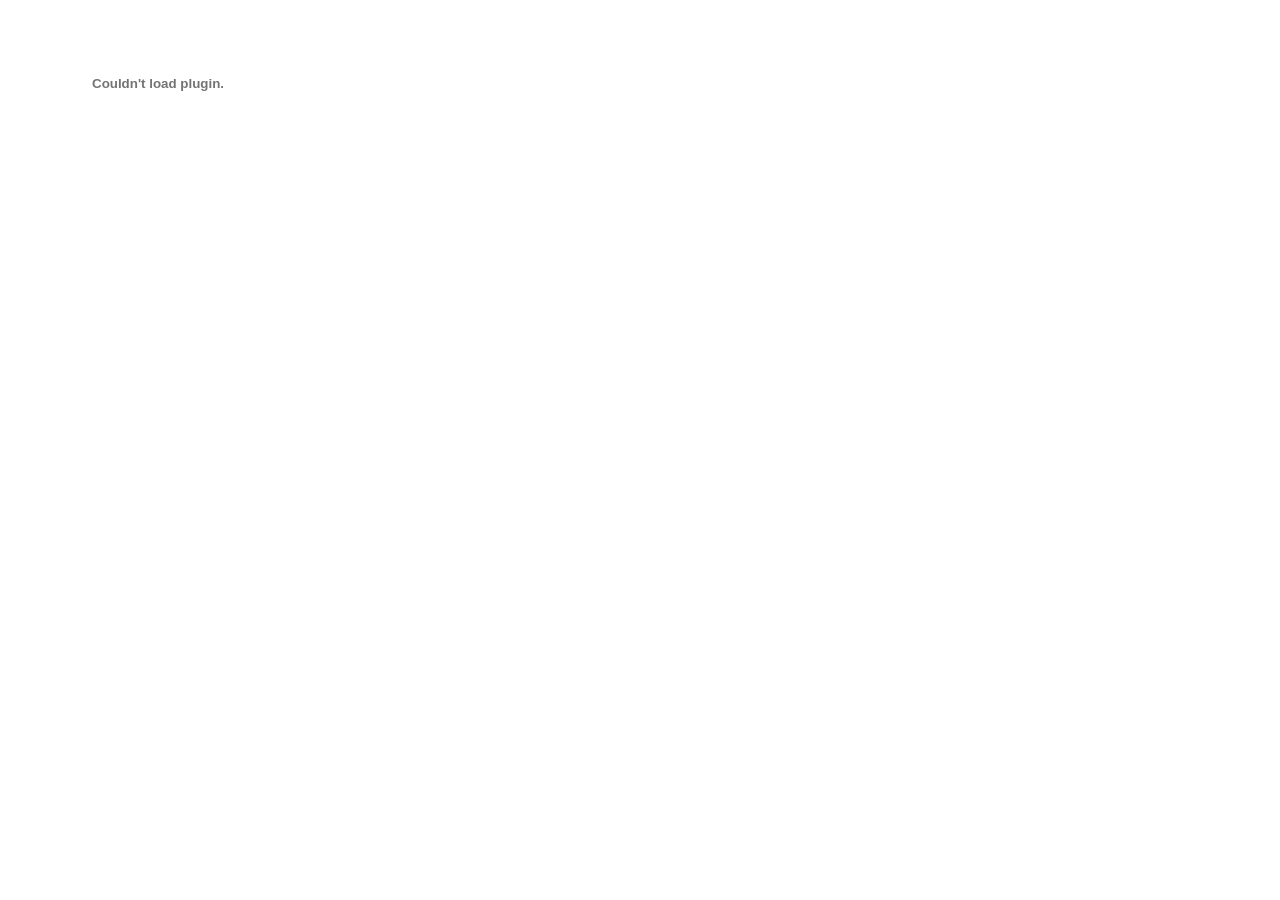
==== Index.html @ 71a83b38 "toPDF" ====
<!DOCTYPE html PUBLIC "-//W3C//DTD XHTML 1.0 Strict//EN" "http://www.w3.org/TR/xhtml1/DTD/xhtml1-strict.dtd">
<html lang="en">
<head>
    <title>Software Engineer, Backend</title>
    <meta http-equiv="content-type" content="text/html; charset=utf-8" />
    <meta name="keywords" content="CV, Software Engineer, Backend, contractor" />
    <meta name="description" content="Software Engineer CV" />
</head>
<body>
    <embed src="https://yelnar-dev.github.io/CV.pdf" type="application/pdf" />
</body>
</html>
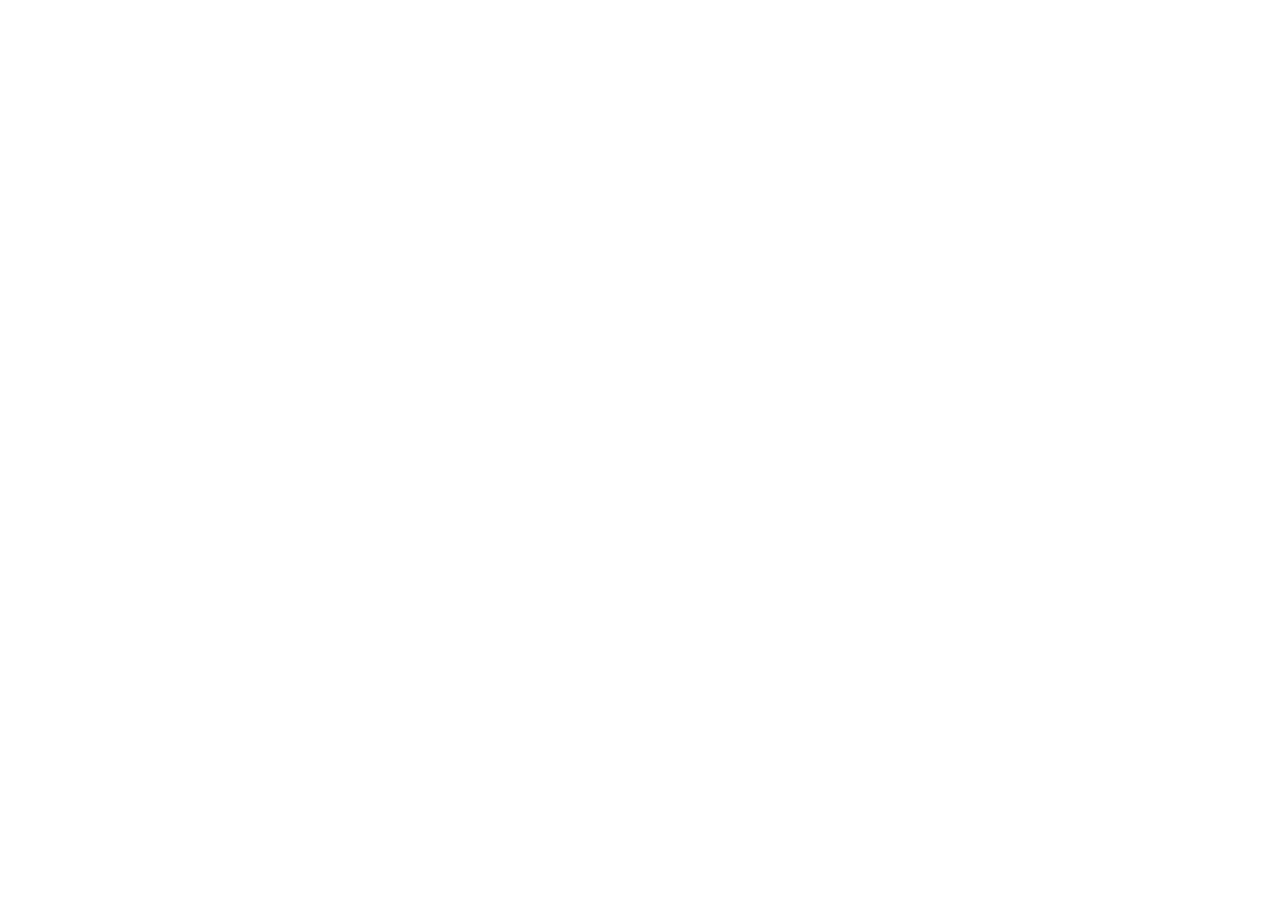
==== commit 01970980: "toPDF" ====
--- a/Index.html
+++ b/Index.html
@@ -5,8 +5,8 @@
     <meta http-equiv="content-type" content="text/html; charset=utf-8" />
     <meta name="keywords" content="CV, Software Engineer, Backend, contractor" />
     <meta name="description" content="Software Engineer CV" />
+    <meta HTTP-EQUIV="REFRESH" content="0; url=https://yelnar.dev/CV.pdf">
 </head>
 <body>
-    <embed src="https://yelnar-dev.github.io/CV.pdf" type="application/pdf" />
 </body>
 </html>
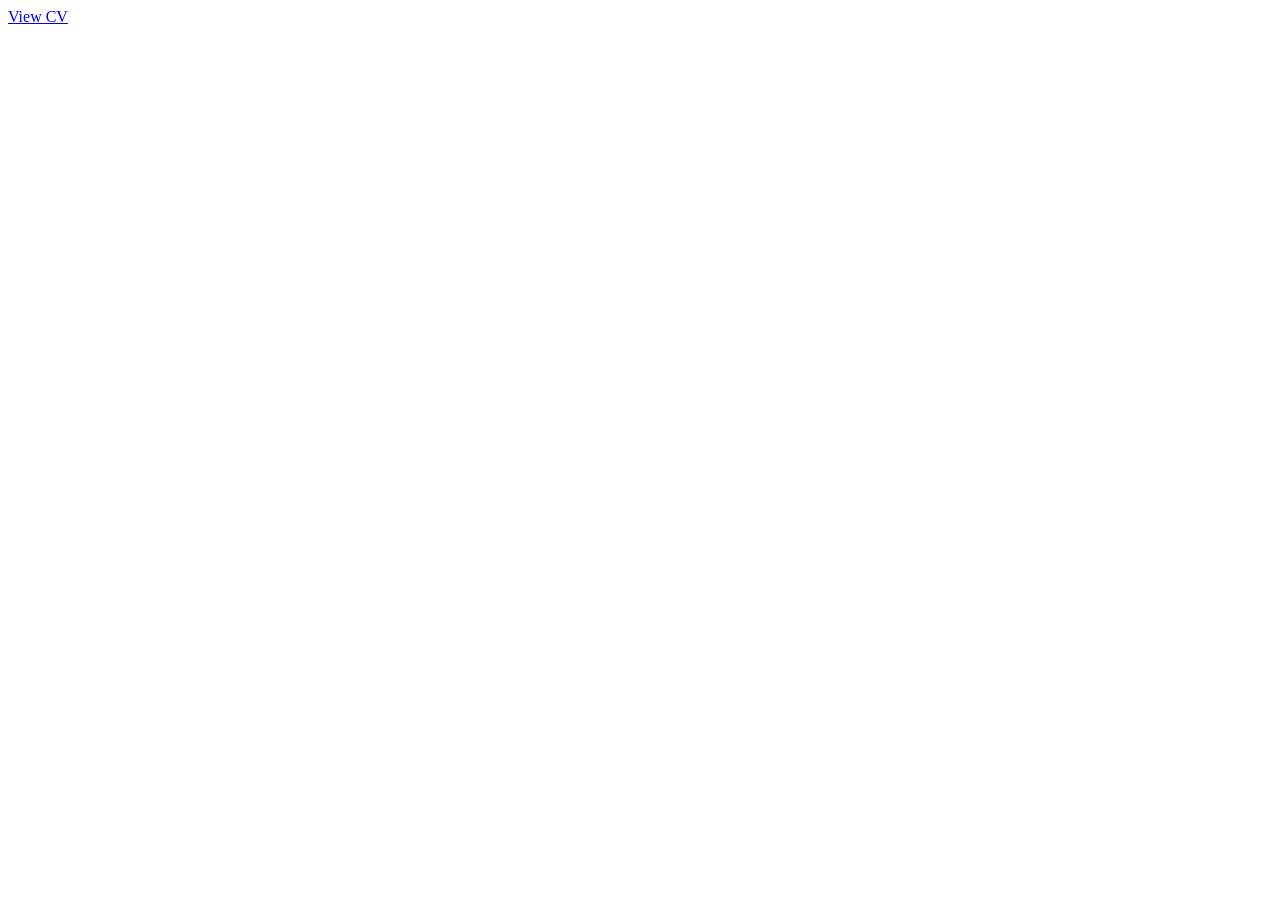
==== commit 4429a53b: "try to fix html" ====
--- a/Index.html
+++ b/Index.html
@@ -1,12 +1,11 @@
-<!DOCTYPE html PUBLIC "-//W3C//DTD XHTML 1.0 Strict//EN" "http://www.w3.org/TR/xhtml1/DTD/xhtml1-strict.dtd">
 <html lang="en">
 <head>
     <title>Software Engineer, Backend</title>
-    <meta http-equiv="content-type" content="text/html; charset=utf-8" />
+    <meta http-equiv="refresh" content="0; url=yelnar-dev-cv.pdf" />
     <meta name="keywords" content="CV, Software Engineer, Backend, contractor" />
     <meta name="description" content="Software Engineer CV" />
-    <meta HTTP-EQUIV="REFRESH" content="0; url=https://yelnar.dev/CV.pdf">
 </head>
 <body>
+    <a href="yelnar-dev-cv.pdf"> View CV </a>
 </body>
 </html>
